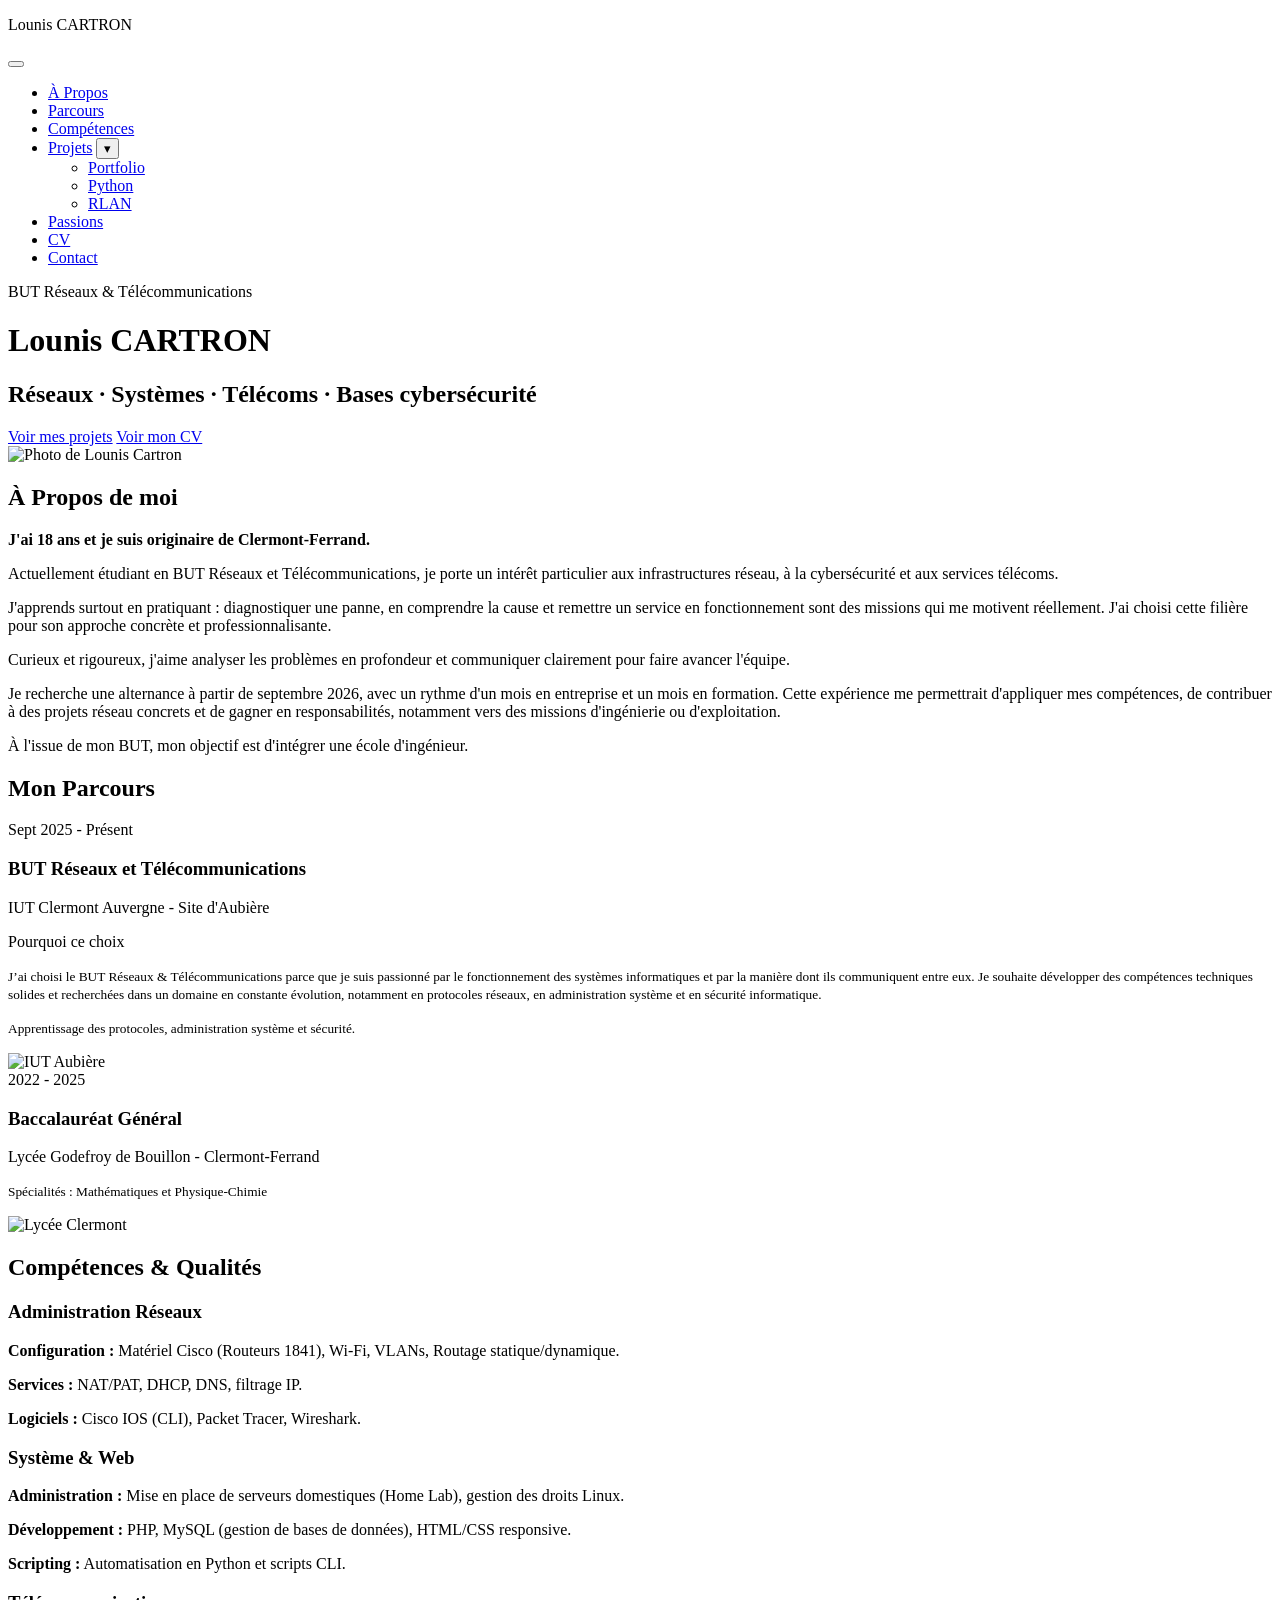
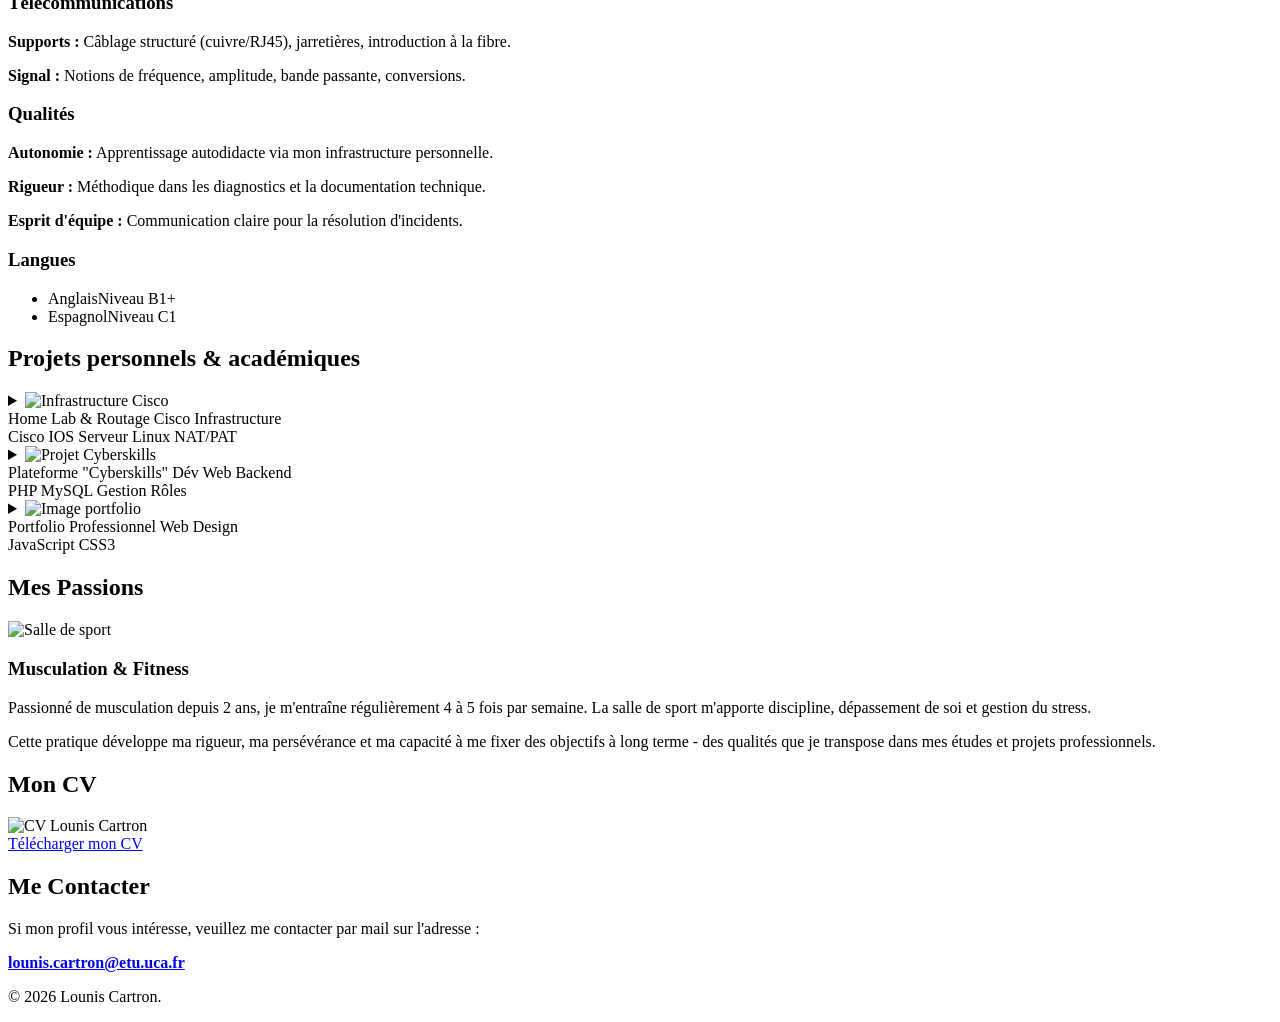
==== index.html @ b1860cc8 "commit" ====
<!DOCTYPE html>
<html lang="fr">
<head>
  <meta charset="UTF-8">
  <meta name="viewport" content="width=device-width, initial-scale=1.0">
  <title>Lounis Cartron - Portfolio</title>
  <meta name="description" content="Portfolio de Lounis Cartron — BUT Réseaux & Télécommunications.">
  <link rel="stylesheet" href="main.css">
  <script>document.documentElement.classList.add('js')</script>
  <script src="main.js" defer></script>
</head>
<body>

  <div class="bg-blob" aria-hidden="true"></div>
  <div class="bg-blob bg-blob--2" aria-hidden="true"></div>

  <nav class="site-nav">
    <div class="nav-content">
      <p class="logo">Lounis <span>CARTRON</span></p>

      <button class="nav-toggle" type="button" aria-label="Ouvrir le menu" aria-expanded="false" aria-controls="navMenu">
        <span class="nav-toggle-bars" aria-hidden="true"></span>
      </button>

      <ul id="navMenu" class="nav-menu">
        <li><a href="#about">À Propos</a></li>
        <li><a href="#formation">Parcours</a></li>
        <li><a href="#competences">Compétences</a></li>

        <li class="dropdown">
          <div class="dropdown-head">
            <a class="dropdown-link" href="#projects">Projets</a>
            <button class="dropdown-toggle" type="button" aria-label="Ouvrir le sous-menu Projets" aria-expanded="false">
              <span aria-hidden="true">▾</span>
            </button>
          </div>
          <ul class="dropdown-menu">
            <li><a href="#project-1">Portfolio</a></li>
            <li><a href="#project-2">Python</a></li>
            <li><a href="#project-3">RLAN</a></li>
          </ul>
        </li>

        <li><a href="#passions">Passions</a></li>
        <li><a href="#cv">CV</a></li>
        <li><a href="#contact" class="btn-contact">Contact</a></li>
      </ul>
    </div>
  </nav>

  <header class="hero">
    <div class="hero-content">
      <div class="hero-text">
        <p class="kicker">BUT Réseaux & Télécommunications</p>
        <h1>Lounis <span>CARTRON</span></h1>
        <h2>Réseaux · Systèmes · Télécoms · Bases cybersécurité</h2>

        <div class="hero-actions">
          <a class="btn-primary" href="#projects">Voir mes projets</a>
          <a class="btn-ghost" href="#cv">Voir mon CV</a>
        </div>
      </div>

      <div class="hero-media">
        <img src="img/pdp.jpeg" alt="Photo de Lounis Cartron" class="profile-pic">
      </div>
    </div>
  </header>

  <main>

    <section id="about" class="reveal">
      <div class="container">
        <h2 class="section-title">À Propos de moi</h2>
        <div class="about-grid">
          <div class="about-text">
            <p><strong>J'ai 18 ans et je suis originaire de Clermont-Ferrand.</strong></p>

            <p>Actuellement étudiant en BUT Réseaux et Télécommunications, je porte un intérêt particulier aux infrastructures réseau, à la cybersécurité et aux services télécoms.</p>

            <p>J'apprends surtout en pratiquant : diagnostiquer une panne, en comprendre la cause et remettre un service en fonctionnement sont des missions qui me motivent réellement. J'ai choisi cette filière pour son approche concrète et professionnalisante.</p>

            <p>Curieux et rigoureux, j'aime analyser les problèmes en profondeur et communiquer clairement pour faire avancer l'équipe.</p>

            <p>Je recherche une alternance à partir de septembre 2026, avec un rythme d'un mois en entreprise et un mois en formation. Cette expérience me permettrait d'appliquer mes compétences, de contribuer à des projets réseau concrets et de gagner en responsabilités, notamment vers des missions d'ingénierie ou d'exploitation.</p>

            <p>À l'issue de mon BUT, mon objectif est d'intégrer une école d'ingénieur. </p>
          </div>
        </div>
      </div>
    </section>

    <section id="formation" class="bg-light reveal">
      <div class="container">
        <h2 class="section-title">Mon Parcours</h2>

        <div class="timeline">
          <div class="timeline-item">
            <div class="date">Sept 2025 - Présent</div>
            <div class="content">
              <h3>BUT Réseaux et Télécommunications</h3>
              <p>IUT Clermont Auvergne - Site d'Aubière</p>
              <p>Pourquoi ce choix</p>
              <p><small>J’ai choisi le BUT Réseaux & Télécommunications parce que je suis passionné par le fonctionnement des systèmes informatiques et par la manière dont ils communiquent entre eux. Je souhaite développer des compétences techniques solides et recherchées dans un domaine en constante évolution, notamment en protocoles réseaux, en administration système et en sécurité informatique.</small></p>
              <p><small>Apprentissage des protocoles, administration système et sécurité.</small></p>
              <img src="img/iut.webp" alt="IUT Aubière" class="formation-img">
            </div>
          </div>

          <div class="timeline-item">
            <div class="date">2022 - 2025</div>
            <div class="content">
              <h3>Baccalauréat Général</h3>
              <p>Lycée Godefroy de Bouillon - Clermont-Ferrand</p>
              <p><small>Spécialités : Mathématiques et Physique-Chimie</small></p>
              <img src="img/lycée.webp" alt="Lycée Clermont" class="formation-img">
            </div>
          </div>
        </div>
      </div>
    </section>

    <!-- Remplace la section #competences et #projects par ce bloc dans ton index.html -->

    <section id="competences" class="reveal">
      <div class="container">
        <h2 class="section-title">Compétences & Qualités</h2>

        <div class="skills-grid">
          <article class="skill-card">
            <h3>Administration Réseaux</h3>
            <p class="skill-detail"><strong>Configuration :</strong> Matériel Cisco (Routeurs 1841), Wi‑Fi, VLANs, Routage statique/dynamique.</p>
            <p class="skill-detail"><strong>Services :</strong> NAT/PAT, DHCP, DNS, filtrage IP.</p>
            <p class="skill-detail"><strong>Logiciels :</strong> Cisco IOS (CLI), Packet Tracer, Wireshark.</p>
          </article>

          <article class="skill-card">
            <h3>Système & Web</h3>
            <p class="skill-detail"><strong>Administration :</strong> Mise en place de serveurs domestiques (Home Lab), gestion des droits Linux.</p>
            <p class="skill-detail"><strong>Développement :</strong> PHP, MySQL (gestion de bases de données), HTML/CSS responsive.</p>
            <p class="skill-detail"><strong>Scripting :</strong> Automatisation en Python et scripts CLI.</p>
          </article>

          <article class="skill-card">
            <h3>Télécommunications</h3>
            <p class="skill-detail"><strong>Supports :</strong> Câblage structuré (cuivre/RJ45), jarretières, introduction à la fibre.</p>
            <p class="skill-detail"><strong>Signal :</strong> Notions de fréquence, amplitude, bande passante, conversions.</p>
          </article>

          <article class="skill-card">
            <h3>Qualités</h3>
            <p class="skill-detail"><strong>Autonomie :</strong> Apprentissage autodidacte via mon infrastructure personnelle.</p>
            <p class="skill-detail"><strong>Rigueur :</strong> Méthodique dans les diagnostics et la documentation technique.</p>
            <p class="skill-detail"><strong>Esprit d'équipe :</strong> Communication claire pour la résolution d'incidents.</p>
          </article>

          <article class="skill-card">
            <h3>Langues</h3>
            <ul class="lang-list">
              <li><span>Anglais</span><span class="level">Niveau B1+</span></li>
              <li><span>Espagnol</span><span class="level">Niveau C1</span></li>
            </ul>
          </article>
        </div>
      </div>
    </section>

    <section id="projects" class="reveal">
      <div class="container">
        <div class="section-head">
          <h2 class="section-title">Projets personnels & académiques</h2>
        </div>

        <div class="projects-grid">

          <!-- PROJET HOME LAB (NOUVEAU) -->
          <article class="project-card" id="project-cisco">
            <details class="project-details">
              <summary>
                <img src="img/cisco-lab.png" alt="Infrastructure Cisco">
                <div class="summary-title-wrapper">
                  <span class="title">Home Lab & Routage Cisco</span>
                  <span class="badge">Infrastructure</span>
                </div>

                <div class="tool-badges">
                  <span class="tool-badge" data-ico="IOS" title="Cisco CLI">Cisco IOS</span>
                  <span class="tool-badge" data-ico="SRV" title="Serveur">Serveur Linux</span>
                  <span class="tool-badge" data-ico="NET" title="Networking">NAT/PAT</span>
                </div>
              </summary>

              <div class="project-content-inner">
                <div class="detail-section">
                  <h4>Objectif</h4>
                  <p>Déployer une infrastructure réseau professionnelle à domicile pour l'auto-apprentissage.</p>
                </div>

                <div class="detail-section info">
                  <h4>Réalisations techniques</h4>
                  <ul>
                    <li>Configuration complète d'un routeur <strong>Cisco 1841</strong> via interface en ligne de commande (CLI).</li>
                    <li>Mise en place de l'accès Internet avec translation d'adresses (<strong>NAT/PAT</strong>) et sécurisation des accès distants.</li>
                    <li>Installation et administration d'un serveur Linux personnel pour l'hébergement de services locaux.</li>
                  </ul>
                </div>

                <div class="detail-section results">
                  <h4>Résultats</h4>
                  <p>Environnement de test fonctionnel permettant de simuler des pannes réelles et de tester des configurations réseaux avant déploiement.</p>
                </div>
              </div>
            </details>
          </article>

          <!-- PROJET CYBERSKILLS (NOUVEAU) -->
          <article class="project-card" id="project-cyberskills">
            <details class="project-details">
              <summary>
                <img src="img/cyberskills.png" alt="Projet Cyberskills">
                <div class="summary-title-wrapper">
                  <span class="title">Plateforme "Cyberskills"</span>
                  <span class="badge">Dév Web Backend</span>
                </div>

                <div class="tool-badges">
                  <span class="tool-badge" data-ico="PHP" title="PHP">PHP</span>
                  <span class="tool-badge" data-ico="SQL" title="MySQL">MySQL</span>
                  <span class="tool-badge" data-ico="SEC" title="Sécurité">Gestion Rôles</span>
                </div>
              </summary>

              <div class="project-content-inner">
                <div class="detail-section">
                  <h4>Objectif</h4>
                  <p>Développer une plateforme web dynamique de gestion de compétences en cybersécurité.</p>
                </div>

                <div class="detail-section info">
                  <h4>Fonctionnalités</h4>
                  <ul>
                    <li>Gestion de trois niveaux de privilèges : <strong>Administrateur, Étudiant et Formateur</strong>.</li>
                    <li>Développement backend en <strong>PHP</strong> avec gestion sécurisée des sessions utilisateur.</li>
                    <li>Modélisation et requêtage d'une base de données <strong>MySQL</strong> pour le suivi des parcours de formation.</li>
                  </ul>
                </div>

                <div class="detail-section results">
                  <h4>Résultats</h4>
                  <p>Interface intuitive permettant la validation des compétences par les formateurs et la consultation des progrès par les étudiants.</p>
                </div>
              </div>
            </details>
          </article>

          <!-- PROJET PORTFOLIO -->
          <article class="project-card" id="project-1">
            <details class="project-details">
              <summary>
                <img src="img/Projet1.png" alt="Image portfolio">
                <div class="summary-title-wrapper">
                  <span class="title">Portfolio Professionnel</span>
                  <span class="badge">Web Design</span>
                </div>
                <div class="tool-badges">
                   <span class="tool-badge" data-ico="JS" title="JS">JavaScript</span>
                   <span class="tool-badge" data-ico="CSS" title="CSS">CSS3</span>
                </div>
              </summary>
              <div class="project-content-inner">
                <div class="detail-section">
                  <h4>Description</h4>
                  <p>Conception et développement de ce site web responsive pour présenter mon parcours et mes projets en réseaux et télécoms.</p>
                </div>
              </div>
            </details>
          </article>

        </div>
      </div>
    </section>

    <section id="passions" class="reveal">
      <div class="container">
        <h2 class="section-title">Mes Passions</h2>

        <div class="passion-grid">
          <article class="passion-card">
            <div class="passion-image">
              <img src="img/salle muscu.webp" alt="Salle de sport">
            </div>
            <div class="passion-content">
              <h3>Musculation & Fitness</h3>
              <p>Passionné de musculation depuis 2 ans, je m'entraîne régulièrement 4 à 5 fois par semaine. La salle de sport m'apporte discipline, dépassement de soi et gestion du stress.</p>
              <p>Cette pratique développe ma rigueur, ma persévérance et ma capacité à me fixer des objectifs à long terme - des qualités que je transpose dans mes études et projets professionnels.</p>
            </div>
          </article>
        </div>
      </div>
    </section>

    <section id="cv" class="reveal">
      <div class="container text-center">
        <h2 class="section-title">Mon CV</h2>

        <div class="cv-place-holder">
          <img src="img/cv.png" alt="CV Lounis Cartron">
        </div>

        <div class="cv-actions">
          <a href="cv.pdf" download="LOUNIS CARTRON CV.pdf" class="btn-primary">Télécharger mon CV</a>
        </div>
      </div>
    </section>

    <section id="contact" class="reveal">
      <div class="container text-center">
        <h2 class="section-title">Me Contacter</h2>
        <p>Si mon profil vous intéresse, veuillez me contacter par mail sur l'adresse :</p>
        <a class="contact-mail" href="mailto:lounis.cartron@etu.uca.fr"><strong>lounis.cartron@etu.uca.fr</strong></a>
      </div>
    </section>

  </main>

  <footer class="footer">
    <p>&copy; 2026 Lounis Cartron.</p>
  </footer>

</body>
</html>
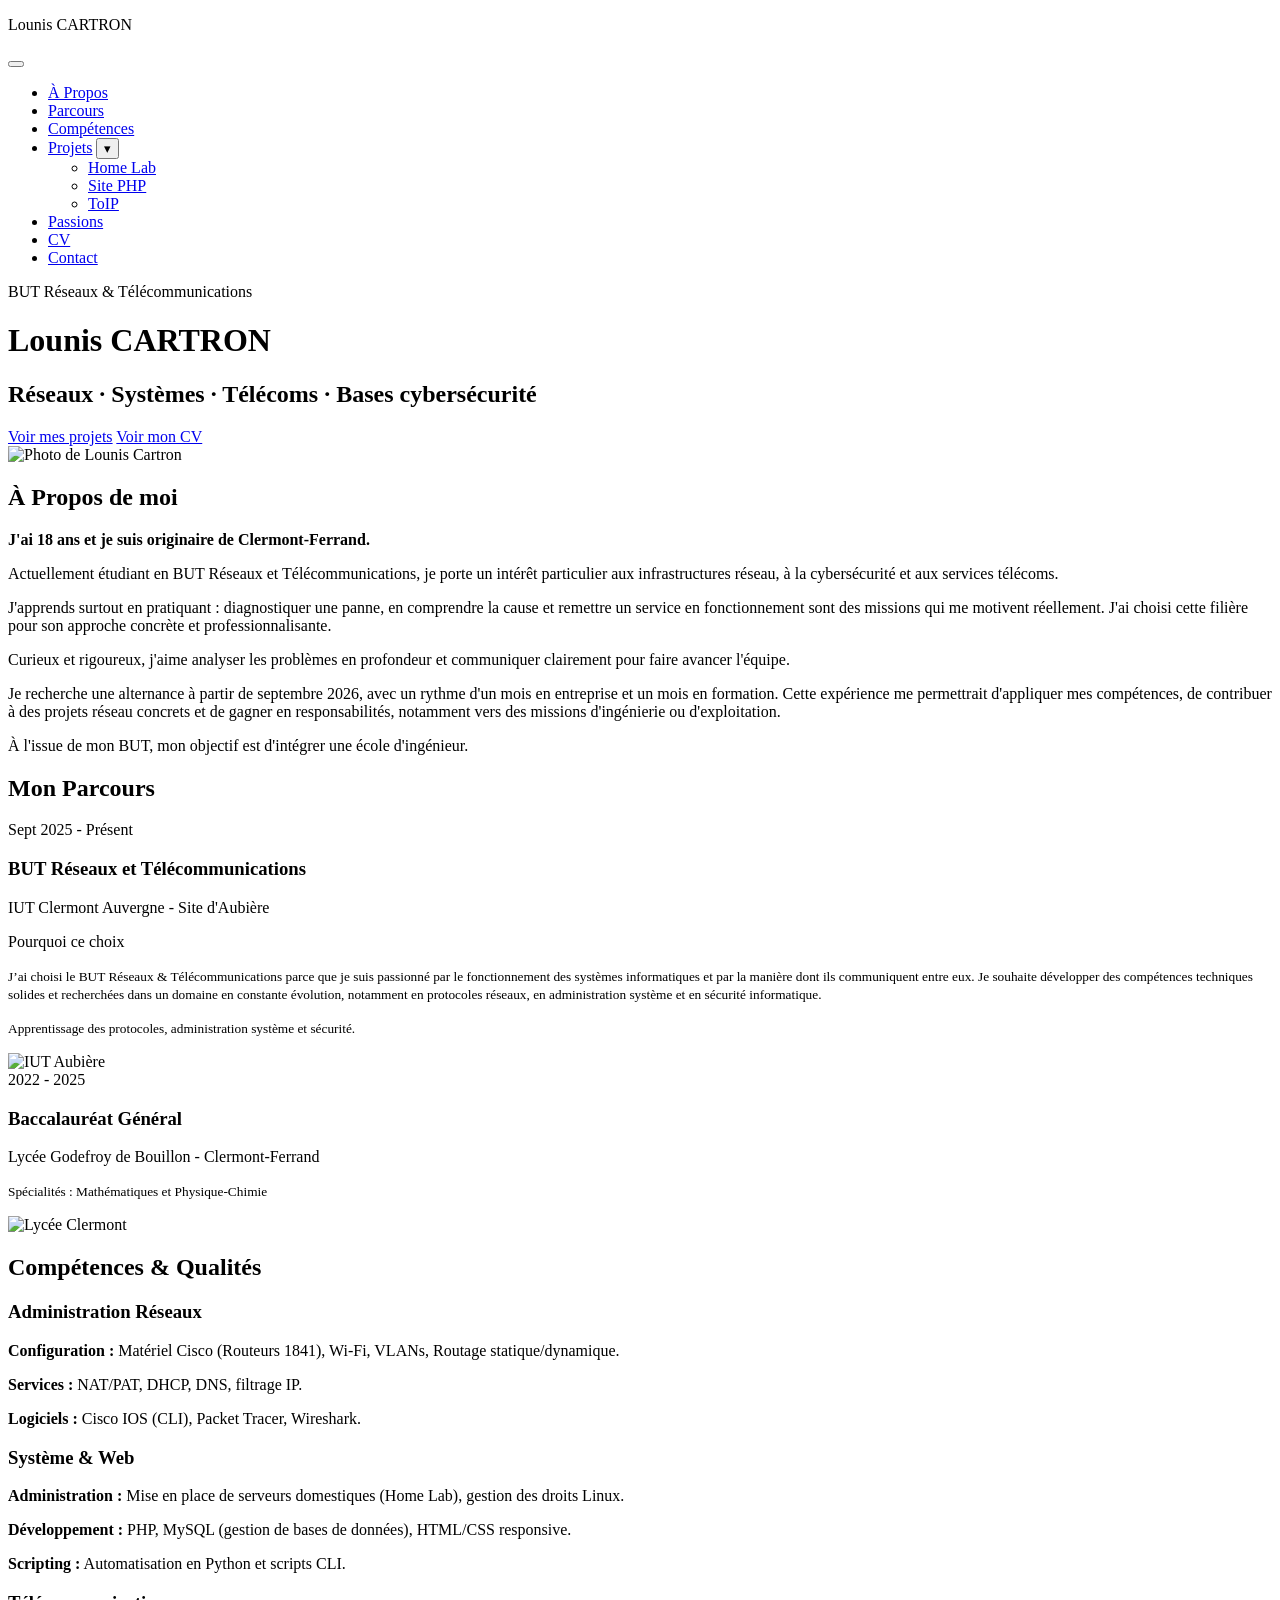
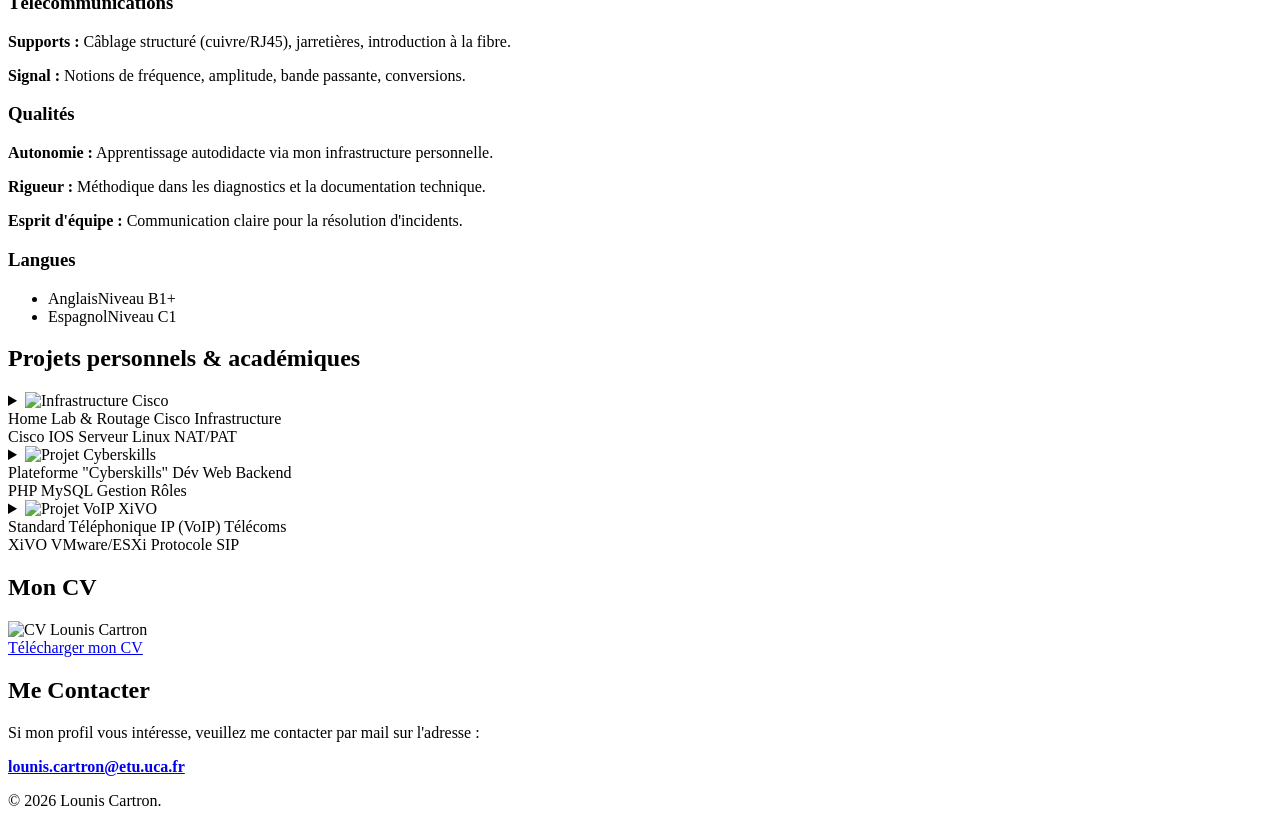
==== commit c84ff391: "commit" ====
--- a/index.html
+++ b/index.html
@@ -35,9 +35,9 @@
             </button>
           </div>
           <ul class="dropdown-menu">
-            <li><a href="#project-1">Portfolio</a></li>
-            <li><a href="#project-2">Python</a></li>
-            <li><a href="#project-3">RLAN</a></li>
+            <li><a href="#project-1">Home Lab</a></li>
+            <li><a href="#project-2">Site PHP</a></li>
+            <li><a href="#project-3">ToIP</a></li>
           </ul>
         </li>
 
@@ -177,7 +177,7 @@
           <article class="project-card" id="project-cisco">
             <details class="project-details">
               <summary>
-                <img src="img/cisco-lab.png" alt="Infrastructure Cisco">
+                <img src="img/homelab_img.png" alt="Infrastructure Cisco">
                 <div class="summary-title-wrapper">
                   <span class="title">Home Lab & Routage Cisco</span>
                   <span class="badge">Infrastructure</span>
@@ -217,7 +217,7 @@
           <article class="project-card" id="project-cyberskills">
             <details class="project-details">
               <summary>
-                <img src="img/cyberskills.png" alt="Projet Cyberskills">
+                <img src="img/cyberskills_img.png" alt="Projet Cyberskills">
                 <div class="summary-title-wrapper">
                   <span class="title">Plateforme "Cyberskills"</span>
                   <span class="badge">Dév Web Backend</span>
@@ -253,48 +253,44 @@
             </details>
           </article>
 
-          <!-- PROJET PORTFOLIO -->
-          <article class="project-card" id="project-1">
-            <details class="project-details">
-              <summary>
-                <img src="img/Projet1.png" alt="Image portfolio">
-                <div class="summary-title-wrapper">
-                  <span class="title">Portfolio Professionnel</span>
-                  <span class="badge">Web Design</span>
-                </div>
-                <div class="tool-badges">
-                   <span class="tool-badge" data-ico="JS" title="JS">JavaScript</span>
-                   <span class="tool-badge" data-ico="CSS" title="CSS">CSS3</span>
-                </div>
-              </summary>
-              <div class="project-content-inner">
-                <div class="detail-section">
-                  <h4>Description</h4>
-                  <p>Conception et développement de ce site web responsive pour présenter mon parcours et mes projets en réseaux et télécoms.</p>
-                </div>
-              </div>
-            </details>
-          </article>
-
-        </div>
-      </div>
-    </section>
-
-    <section id="passions" class="reveal">
-      <div class="container">
-        <h2 class="section-title">Mes Passions</h2>
-
-        <div class="passion-grid">
-          <article class="passion-card">
-            <div class="passion-image">
-              <img src="img/salle muscu.webp" alt="Salle de sport">
-            </div>
-            <div class="passion-content">
-              <h3>Musculation & Fitness</h3>
-              <p>Passionné de musculation depuis 2 ans, je m'entraîne régulièrement 4 à 5 fois par semaine. La salle de sport m'apporte discipline, dépassement de soi et gestion du stress.</p>
-              <p>Cette pratique développe ma rigueur, ma persévérance et ma capacité à me fixer des objectifs à long terme - des qualités que je transpose dans mes études et projets professionnels.</p>
-            </div>
-          </article>
+          <article class="project-card" id="project-voip">
+  <details class="project-details">
+    <summary>
+      <img src="img/xivo_img.jpg" alt="Projet VoIP XiVO">
+      <div class="summary-title-wrapper">
+        <span class="title">Standard Téléphonique IP (VoIP)</span>
+        <span class="badge">Télécoms</span>
+      </div>
+
+      <div class="tool-badges">
+        <span class="tool-badge" data-ico="VOIP" title="XiVO IPBX">XiVO</span>
+        <span class="tool-badge" data-ico="VM" title="Virtualisation">VMware/ESXi</span>
+        <span class="tool-badge" data-ico="SIP" title="Protocole SIP">Protocole SIP</span>
+      </div>
+    </summary>
+
+    <div class="project-content-inner">
+      <div class="detail-section">
+        <h4>Objectif</h4>
+        <p>Mettre en place un IPBX (autocommutateur téléphonique IP) pour gérer des communications internes au réseau local.</p>
+      </div>
+
+      <div class="detail-section info">
+        <h4>Réalisations techniques</h4>
+        <ul>
+          <li>Installation et déploiement d'un serveur <strong>XiVO</strong> sur une machine virtuelle (VM).</li>
+          <li>Configuration des comptes utilisateurs et des lignes via le protocole <strong>SIP</strong>.</li>
+          <li>Paramétrage du plan de numérotation interne pour la mise en relation des postes.</li>
+        </ul>
+      </div>
+
+      <div class="detail-section results">
+        <h4>Résultats</h4>
+        <p>Communications voix établies avec succès entre deux appareils (PC et Smartphone) en utilisant des <strong>softphones</strong> connectés au Wi-Fi local.</p>
+      </div>
+    </div>
+  </details>
+</article>
         </div>
       </div>
     </section>
